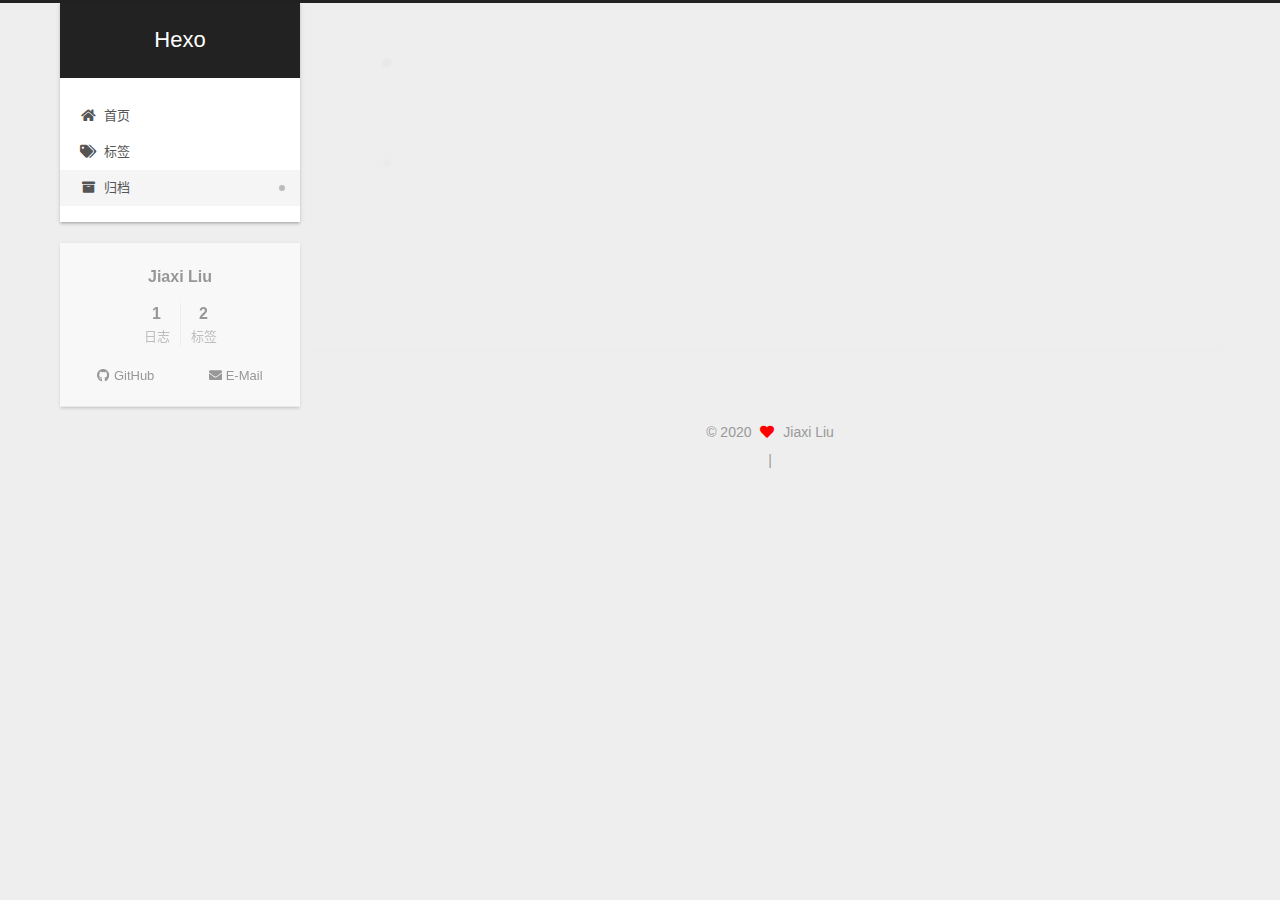
==== archives/index.html @ ceabe703 "Site updated: 2020-11-21 00:38:23" ====
<!DOCTYPE html>
<html lang="zh-CN">
<head>
  <meta charset="UTF-8">
<meta name="viewport" content="width=device-width, initial-scale=1, maximum-scale=2">
<meta name="theme-color" content="#222">
<meta name="generator" content="Hexo 5.2.0">
  <link rel="apple-touch-icon" sizes="180x180" href="/images/apple-touch-icon-next.png">
  <link rel="icon" type="image/png" sizes="32x32" href="/images/favicon-32x32-next.png">
  <link rel="icon" type="image/png" sizes="16x16" href="/images/favicon-16x16-next.png">
  <link rel="mask-icon" href="/images/logo.svg" color="#222">

<link rel="stylesheet" href="/css/main.css">


<link rel="stylesheet" href="/lib/font-awesome/css/all.min.css">

<script id="hexo-configurations">
    var NexT = window.NexT || {};
    var CONFIG = {"hostname":"example.com","root":"/","scheme":"Gemini","version":"7.8.0","exturl":false,"sidebar":{"position":"left","display":"post","padding":18,"offset":12,"onmobile":false},"copycode":{"enable":false,"show_result":false,"style":null},"back2top":{"enable":true,"sidebar":false,"scrollpercent":true},"bookmark":{"enable":false,"color":"#222","save":"auto"},"fancybox":false,"mediumzoom":false,"lazyload":false,"pangu":false,"comments":{"style":"tabs","active":null,"storage":true,"lazyload":false,"nav":null},"algolia":{"hits":{"per_page":10},"labels":{"input_placeholder":"Search for Posts","hits_empty":"We didn't find any results for the search: ${query}","hits_stats":"${hits} results found in ${time} ms"}},"localsearch":{"enable":false,"trigger":"auto","top_n_per_article":1,"unescape":false,"preload":false},"motion":{"enable":true,"async":false,"transition":{"post_block":"fadeIn","post_header":"slideDownIn","post_body":"slideDownIn","coll_header":"slideLeftIn","sidebar":"slideUpIn"}}};
  </script>

  <meta property="og:type" content="website">
<meta property="og:title" content="Hexo">
<meta property="og:url" content="http://example.com/archives/index.html">
<meta property="og:site_name" content="Hexo">
<meta property="og:locale" content="zh_CN">
<meta property="article:author" content="Jiaxi Liu">
<meta name="twitter:card" content="summary">

<link rel="canonical" href="http://example.com/archives/">


<script id="page-configurations">
  // https://hexo.io/docs/variables.html
  CONFIG.page = {
    sidebar: "",
    isHome : false,
    isPost : false,
    lang   : 'zh-CN'
  };
</script>

  <title>归档 | Hexo</title>
  






  <noscript>
  <style>
  .use-motion .brand,
  .use-motion .menu-item,
  .sidebar-inner,
  .use-motion .post-block,
  .use-motion .pagination,
  .use-motion .comments,
  .use-motion .post-header,
  .use-motion .post-body,
  .use-motion .collection-header { opacity: initial; }

  .use-motion .site-title,
  .use-motion .site-subtitle {
    opacity: initial;
    top: initial;
  }

  .use-motion .logo-line-before i { left: initial; }
  .use-motion .logo-line-after i { right: initial; }
  </style>
</noscript>

</head>

<body itemscope itemtype="http://schema.org/WebPage">
  <div class="container use-motion">
    <div class="headband"></div>

    <header class="header" itemscope itemtype="http://schema.org/WPHeader">
      <div class="header-inner"><div class="site-brand-container">
  <div class="site-nav-toggle">
    <div class="toggle" aria-label="切换导航栏">
      <span class="toggle-line toggle-line-first"></span>
      <span class="toggle-line toggle-line-middle"></span>
      <span class="toggle-line toggle-line-last"></span>
    </div>
  </div>

  <div class="site-meta">

    <a href="/" class="brand" rel="start">
      <span class="logo-line-before"><i></i></span>
      <h1 class="site-title">Hexo</h1>
      <span class="logo-line-after"><i></i></span>
    </a>
  </div>

  <div class="site-nav-right">
    <div class="toggle popup-trigger">
    </div>
  </div>
</div>




<nav class="site-nav">
  <ul id="menu" class="main-menu menu">
        <li class="menu-item menu-item-home">

    <a href="/" rel="section"><i class="fa fa-home fa-fw"></i>首页</a>

  </li>
        <li class="menu-item menu-item-tags">

    <a href="/tags/" rel="section"><i class="fa fa-tags fa-fw"></i>标签</a>

  </li>
        <li class="menu-item menu-item-archives">

    <a href="/archives/" rel="section"><i class="fa fa-archive fa-fw"></i>归档</a>

  </li>
  </ul>
</nav>




</div>
    </header>

    
  <div class="back-to-top">
    <i class="fa fa-arrow-up"></i>
    <span>0%</span>
  </div>


    <main class="main">
      <div class="main-inner">
        <div class="content-wrap">
          

          <div class="content archive">
            

  
  
  
  <div class="post-block">
    <div class="posts-collapse">
      <div class="collection-title">
        <span class="collection-header">嗯..! 目前共计 1 篇日志。 继续努力。</span>
      </div>

      
    <div class="collection-year">
      <span class="collection-header">2020</span>
    </div>

  <article itemscope itemtype="http://schema.org/Article">
    <header class="post-header">

      <div class="post-meta">
        <time itemprop="dateCreated"
              datetime="2020-11-20T18:41:19+08:00"
              content="2020-11-20">
          11-20
        </time>
      </div>

      <div class="post-title">
          <a class="post-title-link" href="/2020/11/20/valgrind/" itemprop="url">
            <span itemprop="name">Valgrind</span>
          </a>
      </div>

    </header>
  </article>


    </div>
  </div>
  
  
  

  



          </div>
          

<script>
  window.addEventListener('tabs:register', () => {
    let { activeClass } = CONFIG.comments;
    if (CONFIG.comments.storage) {
      activeClass = localStorage.getItem('comments_active') || activeClass;
    }
    if (activeClass) {
      let activeTab = document.querySelector(`a[href="#comment-${activeClass}"]`);
      if (activeTab) {
        activeTab.click();
      }
    }
  });
  if (CONFIG.comments.storage) {
    window.addEventListener('tabs:click', event => {
      if (!event.target.matches('.tabs-comment .tab-content .tab-pane')) return;
      let commentClass = event.target.classList[1];
      localStorage.setItem('comments_active', commentClass);
    });
  }
</script>

        </div>
          
  
  <div class="toggle sidebar-toggle">
    <span class="toggle-line toggle-line-first"></span>
    <span class="toggle-line toggle-line-middle"></span>
    <span class="toggle-line toggle-line-last"></span>
  </div>

  <aside class="sidebar">
    <div class="sidebar-inner">

      <ul class="sidebar-nav motion-element">
        <li class="sidebar-nav-toc">
          文章目录
        </li>
        <li class="sidebar-nav-overview">
          站点概览
        </li>
      </ul>

      <!--noindex-->
      <div class="post-toc-wrap sidebar-panel">
      </div>
      <!--/noindex-->

      <div class="site-overview-wrap sidebar-panel">
        <div class="site-author motion-element" itemprop="author" itemscope itemtype="http://schema.org/Person">
  <p class="site-author-name" itemprop="name">Jiaxi Liu</p>
  <div class="site-description" itemprop="description"></div>
</div>
<div class="site-state-wrap motion-element">
  <nav class="site-state">
      <div class="site-state-item site-state-posts">
          <a href="/archives/">
        
          <span class="site-state-item-count">1</span>
          <span class="site-state-item-name">日志</span>
        </a>
      </div>
      <div class="site-state-item site-state-tags">
            <a href="/tags/">
          
        <span class="site-state-item-count">2</span>
        <span class="site-state-item-name">标签</span></a>
      </div>
  </nav>
</div>
  <div class="links-of-author motion-element">
      <span class="links-of-author-item">
        <a href="https://github.com/liujiaxi984" title="GitHub → https:&#x2F;&#x2F;github.com&#x2F;liujiaxi984" rel="noopener" target="_blank"><i class="fab fa-github fa-fw"></i>GitHub</a>
      </span>
      <span class="links-of-author-item">
        <a href="mailto:liujiaxi984@gmail.com" title="E-Mail → mailto:liujiaxi984@gmail.com" rel="noopener" target="_blank"><i class="fa fa-envelope fa-fw"></i>E-Mail</a>
      </span>
  </div>



      </div>

    </div>
  </aside>
  <div id="sidebar-dimmer"></div>


      </div>
    </main>

    <footer class="footer">
      <div class="footer-inner">
        

        

<div class="copyright">
  
  &copy; 
  <span itemprop="copyrightYear">2020</span>
  <span class="with-love">
    <i class="fa fa-heart"></i>
  </span>
  <span class="author" itemprop="copyrightHolder">Jiaxi Liu</span>
</div>
        
<div class="busuanzi-count">
  <script async src="https://busuanzi.ibruce.info/busuanzi/2.3/busuanzi.pure.mini.js"></script>
    <span class="post-meta-item" id="busuanzi_container_site_uv" style="display: none;">
      <span class="post-meta-item-icon">
        <i class="fa fa-user"></i>
      </span>
      <span class="site-uv" title="总访客量">
        <span id="busuanzi_value_site_uv"></span>
      </span>
    </span>
    <span class="post-meta-divider">|</span>
    <span class="post-meta-item" id="busuanzi_container_site_pv" style="display: none;">
      <span class="post-meta-item-icon">
        <i class="fa fa-eye"></i>
      </span>
      <span class="site-pv" title="总访问量">
        <span id="busuanzi_value_site_pv"></span>
      </span>
    </span>
</div>








      </div>
    </footer>
  </div>

  
  <script src="/lib/anime.min.js"></script>
  <script src="/lib/velocity/velocity.min.js"></script>
  <script src="/lib/velocity/velocity.ui.min.js"></script>

<script src="/js/utils.js"></script>

<script src="/js/motion.js"></script>


<script src="/js/schemes/pisces.js"></script>


<script src="/js/next-boot.js"></script>




  















  

  

</body>
</html>
---- css/main.css ----
:root {
  --body-bg-color: #eee;
  --content-bg-color: #fff;
  --card-bg-color: #f5f5f5;
  --text-color: #555;
  --blockquote-color: #666;
  --link-color: #555;
  --link-hover-color: #222;
  --brand-color: #fff;
  --brand-hover-color: #fff;
  --table-row-odd-bg-color: #f9f9f9;
  --table-row-hover-bg-color: #f5f5f5;
  --menu-item-bg-color: #f5f5f5;
  --btn-default-bg: #fff;
  --btn-default-color: #555;
  --btn-default-border-color: #555;
  --btn-default-hover-bg: #222;
  --btn-default-hover-color: #fff;
  --btn-default-hover-border-color: #222;
}
@media (prefers-color-scheme: dark) {
  :root {
    --body-bg-color: #282828;
    --content-bg-color: #333;
    --card-bg-color: #555;
    --text-color: #ccc;
    --blockquote-color: #bbb;
    --link-color: #ccc;
    --link-hover-color: #eee;
    --brand-color: #ddd;
    --brand-hover-color: #ddd;
    --table-row-odd-bg-color: #282828;
    --table-row-hover-bg-color: #363636;
    --menu-item-bg-color: #555;
    --btn-default-bg: #222;
    --btn-default-color: #ccc;
    --btn-default-border-color: #555;
    --btn-default-hover-bg: #666;
    --btn-default-hover-color: #ccc;
    --btn-default-hover-border-color: #666;
  }
  img {
    opacity: 0.75;
  }
  img:hover {
    opacity: 0.9;
  }
}
html {
  line-height: 1.15; /* 1 */
  -webkit-text-size-adjust: 100%; /* 2 */
}
body {
  margin: 0;
}
main {
  display: block;
}
h1 {
  font-size: 2em;
  margin: 0.67em 0;
}
hr {
  box-sizing: content-box; /* 1 */
  height: 0; /* 1 */
  overflow: visible; /* 2 */
}
pre {
  font-family: monospace, monospace; /* 1 */
  font-size: 1em; /* 2 */
}
a {
  background: transparent;
}
abbr[title] {
  border-bottom: none; /* 1 */
  text-decoration: underline; /* 2 */
  text-decoration: underline dotted; /* 2 */
}
b,
strong {
  font-weight: bolder;
}
code,
kbd,
samp {
  font-family: monospace, monospace; /* 1 */
  font-size: 1em; /* 2 */
}
small {
  font-size: 80%;
}
sub,
sup {
  font-size: 75%;
  line-height: 0;
  position: relative;
  vertical-align: baseline;
}
sub {
  bottom: -0.25em;
}
sup {
  top: -0.5em;
}
img {
  border-style: none;
}
button,
input,
optgroup,
select,
textarea {
  font-family: inherit; /* 1 */
  font-size: 100%; /* 1 */
  line-height: 1.15; /* 1 */
  margin: 0; /* 2 */
}
button,
input {
/* 1 */
  overflow: visible;
}
button,
select {
/* 1 */
  text-transform: none;
}
button,
[type='button'],
[type='reset'],
[type='submit'] {
  -webkit-appearance: button;
}
button::-moz-focus-inner,
[type='button']::-moz-focus-inner,
[type='reset']::-moz-focus-inner,
[type='submit']::-moz-focus-inner {
  border-style: none;
  padding: 0;
}
button:-moz-focusring,
[type='button']:-moz-focusring,
[type='reset']:-moz-focusring,
[type='submit']:-moz-focusring {
  outline: 1px dotted ButtonText;
}
fieldset {
  padding: 0.35em 0.75em 0.625em;
}
legend {
  box-sizing: border-box; /* 1 */
  color: inherit; /* 2 */
  display: table; /* 1 */
  max-width: 100%; /* 1 */
  padding: 0; /* 3 */
  white-space: normal; /* 1 */
}
progress {
  vertical-align: baseline;
}
textarea {
  overflow: auto;
}
[type='checkbox'],
[type='radio'] {
  box-sizing: border-box; /* 1 */
  padding: 0; /* 2 */
}
[type='number']::-webkit-inner-spin-button,
[type='number']::-webkit-outer-spin-button {
  height: auto;
}
[type='search'] {
  outline-offset: -2px; /* 2 */
  -webkit-appearance: textfield; /* 1 */
}
[type='search']::-webkit-search-decoration {
  -webkit-appearance: none;
}
::-webkit-file-upload-button {
  font: inherit; /* 2 */
  -webkit-appearance: button; /* 1 */
}
details {
  display: block;
}
summary {
  display: list-item;
}
template {
  display: none;
}
[hidden] {
  display: none;
}
::selection {
  background: #262a30;
  color: #eee;
}
html,
body {
  height: 100%;
}
body {
  background: var(--body-bg-color);
  color: var(--text-color);
  font-family: 'Lato', "PingFang SC", "Microsoft YaHei", sans-serif;
  font-size: 1em;
  line-height: 2;
}
@media (max-width: 991px) {
  body {
    padding-left: 0 !important;
    padding-right: 0 !important;
  }
}
h1,
h2,
h3,
h4,
h5,
h6 {
  font-family: 'Lato', "PingFang SC", "Microsoft YaHei", sans-serif;
  font-weight: bold;
  line-height: 1.5;
  margin: 20px 0 15px;
}
h1 {
  font-size: 1.5em;
}
h2 {
  font-size: 1.375em;
}
h3 {
  font-size: 1.25em;
}
h4 {
  font-size: 1.125em;
}
h5 {
  font-size: 1em;
}
h6 {
  font-size: 0.875em;
}
p {
  margin: 0 0 20px 0;
}
a,
span.exturl {
  border-bottom: 1px solid #999;
  color: var(--link-color);
  outline: 0;
  text-decoration: none;
  overflow-wrap: break-word;
  word-wrap: break-word;
  cursor: pointer;
}
a:hover,
span.exturl:hover {
  border-bottom-color: var(--link-hover-color);
  color: var(--link-hover-color);
}
iframe,
img,
video {
  display: block;
  margin-left: auto;
  margin-right: auto;
  max-width: 100%;
}
hr {
  background-image: repeating-linear-gradient(-45deg, #ddd, #ddd 4px, transparent 4px, transparent 8px);
  border: 0;
  height: 3px;
  margin: 40px 0;
}
blockquote {
  border-left: 4px solid #ddd;
  color: var(--blockquote-color);
  margin: 0;
  padding: 0 15px;
}
blockquote cite::before {
  content: '-';
  padding: 0 5px;
}
dt {
  font-weight: bold;
}
dd {
  margin: 0;
  padding: 0;
}
kbd {
  background-color: #f5f5f5;
  background-image: linear-gradient(#eee, #fff, #eee);
  border: 1px solid #ccc;
  border-radius: 0.2em;
  box-shadow: 0.1em 0.1em 0.2em rgba(0,0,0,0.1);
  color: #555;
  font-family: inherit;
  padding: 0.1em 0.3em;
  white-space: nowrap;
}
.table-container {
  overflow: auto;
}
table {
  border-collapse: collapse;
  border-spacing: 0;
  font-size: 0.875em;
  margin: 0 0 20px 0;
  width: 100%;
}
tbody tr:nth-of-type(odd) {
  background: var(--table-row-odd-bg-color);
}
tbody tr:hover {
  background: var(--table-row-hover-bg-color);
}
caption,
th,
td {
  font-weight: normal;
  padding: 8px;
  vertical-align: middle;
}
th,
td {
  border: 1px solid #ddd;
  border-bottom: 3px solid #ddd;
}
th {
  font-weight: 700;
  padding-bottom: 10px;
}
td {
  border-bottom-width: 1px;
}
.btn {
  background: var(--btn-default-bg);
  border: 2px solid var(--btn-default-border-color);
  border-radius: 2px;
  color: var(--btn-default-color);
  display: inline-block;
  font-size: 0.875em;
  line-height: 2;
  padding: 0 20px;
  text-decoration: none;
  transition-property: background-color;
  transition-delay: 0s;
  transition-duration: 0.2s;
  transition-timing-function: ease-in-out;
}
.btn:hover {
  background: var(--btn-default-hover-bg);
  border-color: var(--btn-default-hover-border-color);
  color: var(--btn-default-hover-color);
}
.btn + .btn {
  margin: 0 0 8px 8px;
}
.btn .fa-fw {
  text-align: left;
  width: 1.285714285714286em;
}
.toggle {
  line-height: 0;
}
.toggle .toggle-line {
  background: #fff;
  display: inline-block;
  height: 2px;
  left: 0;
  position: relative;
  top: 0;
  transition: all 0.4s;
  vertical-align: top;
  width: 100%;
}
.toggle .toggle-line:not(:first-child) {
  margin-top: 3px;
}
.toggle.toggle-arrow .toggle-line-first {
  left: 50%;
  top: 2px;
  transform: rotate(45deg);
  width: 50%;
}
.toggle.toggle-arrow .toggle-line-middle {
  left: 2px;
  width: 90%;
}
.toggle.toggle-arrow .toggle-line-last {
  left: 50%;
  top: -2px;
  transform: rotate(-45deg);
  width: 50%;
}
.toggle.toggle-close .toggle-line-first {
  transform: rotate(-45deg);
  top: 5px;
}
.toggle.toggle-close .toggle-line-middle {
  opacity: 0;
}
.toggle.toggle-close .toggle-line-last {
  transform: rotate(45deg);
  top: -5px;
}
.highlight,
pre {
  background: #f7f7f7;
  color: #4d4d4c;
  line-height: 1.6;
  margin: 0 auto 20px;
}
pre,
code {
  font-family: consolas, Menlo, monospace, "PingFang SC", "Microsoft YaHei";
}
code {
  background: #eee;
  border-radius: 3px;
  color: #555;
  padding: 2px 4px;
  overflow-wrap: break-word;
  word-wrap: break-word;
}
.highlight *::selection {
  background: #d6d6d6;
}
.highlight pre {
  border: 0;
  margin: 0;
  padding: 10px 0;
}
.highlight table {
  border: 0;
  margin: 0;
  width: auto;
}
.highlight td {
  border: 0;
  padding: 0;
}
.highlight figcaption {
  background: #eff2f3;
  color: #4d4d4c;
  display: flex;
  font-size: 0.875em;
  justify-content: space-between;
  line-height: 1.2;
  padding: 0.5em;
}
.highlight figcaption a {
  color: #4d4d4c;
}
.highlight figcaption a:hover {
  border-bottom-color: #4d4d4c;
}
.highlight .gutter {
  -moz-user-select: none;
  -ms-user-select: none;
  -webkit-user-select: none;
  user-select: none;
}
.highlight .gutter pre {
  background: #eff2f3;
  color: #869194;
  padding-left: 10px;
  padding-right: 10px;
  text-align: right;
}
.highlight .code pre {
  background: #f7f7f7;
  padding-left: 10px;
  width: 100%;
}
.gist table {
  width: auto;
}
.gist table td {
  border: 0;
}
pre {
  overflow: auto;
  padding: 10px;
}
pre code {
  background: none;
  color: #4d4d4c;
  font-size: 0.875em;
  padding: 0;
  text-shadow: none;
}
pre .deletion {
  background: #fdd;
}
pre .addition {
  background: #dfd;
}
pre .meta {
  color: #eab700;
  -moz-user-select: none;
  -ms-user-select: none;
  -webkit-user-select: none;
  user-select: none;
}
pre .comment {
  color: #8e908c;
}
pre .variable,
pre .attribute,
pre .tag,
pre .name,
pre .regexp,
pre .ruby .constant,
pre .xml .tag .title,
pre .xml .pi,
pre .xml .doctype,
pre .html .doctype,
pre .css .id,
pre .css .class,
pre .css .pseudo {
  color: #c82829;
}
pre .number,
pre .preprocessor,
pre .built_in,
pre .builtin-name,
pre .literal,
pre .params,
pre .constant,
pre .command {
  color: #f5871f;
}
pre .ruby .class .title,
pre .css .rules .attribute,
pre .string,
pre .symbol,
pre .value,
pre .inheritance,
pre .header,
pre .ruby .symbol,
pre .xml .cdata,
pre .special,
pre .formula {
  color: #718c00;
}
pre .title,
pre .css .hexcolor {
  color: #3e999f;
}
pre .function,
pre .python .decorator,
pre .python .title,
pre .ruby .function .title,
pre .ruby .title .keyword,
pre .perl .sub,
pre .javascript .title,
pre .coffeescript .title {
  color: #4271ae;
}
pre .keyword,
pre .javascript .function {
  color: #8959a8;
}
.blockquote-center {
  border-left: none;
  margin: 40px 0;
  padding: 0;
  position: relative;
  text-align: center;
}
.blockquote-center .fa {
  display: block;
  opacity: 0.6;
  position: absolute;
  width: 100%;
}
.blockquote-center .fa-quote-left {
  border-top: 1px solid #ccc;
  text-align: left;
  top: -20px;
}
.blockquote-center .fa-quote-right {
  border-bottom: 1px solid #ccc;
  text-align: right;
  bottom: -20px;
}
.blockquote-center p,
.blockquote-center div {
  text-align: center;
}
.post-body .group-picture img {
  margin: 0 auto;
  padding: 0 3px;
}
.group-picture-row {
  margin-bottom: 6px;
  overflow: hidden;
}
.group-picture-column {
  float: left;
  margin-bottom: 10px;
}
.post-body .label {
  color: #555;
  display: inline;
  padding: 0 2px;
}
.post-body .label.default {
  background: #f0f0f0;
}
.post-body .label.primary {
  background: #efe6f7;
}
.post-body .label.info {
  background: #e5f2f8;
}
.post-body .label.success {
  background: #e7f4e9;
}
.post-body .label.warning {
  background: #fcf6e1;
}
.post-body .label.danger {
  background: #fae8eb;
}
.post-body .tabs {
  margin-bottom: 20px;
}
.post-body .tabs,
.tabs-comment {
  display: block;
  padding-top: 10px;
  position: relative;
}
.post-body .tabs ul.nav-tabs,
.tabs-comment ul.nav-tabs {
  display: flex;
  flex-wrap: wrap;
  margin: 0;
  margin-bottom: -1px;
  padding: 0;
}
@media (max-width: 413px) {
  .post-body .tabs ul.nav-tabs,
  .tabs-comment ul.nav-tabs {
    display: block;
    margin-bottom: 5px;
  }
}
.post-body .tabs ul.nav-tabs li.tab,
.tabs-comment ul.nav-tabs li.tab {
  border-bottom: 1px solid #ddd;
  border-left: 1px solid transparent;
  border-right: 1px solid transparent;
  border-top: 3px solid transparent;
  flex-grow: 1;
  list-style-type: none;
  border-radius: 0 0 0 0;
}
@media (max-width: 413px) {
  .post-body .tabs ul.nav-tabs li.tab,
  .tabs-comment ul.nav-tabs li.tab {
    border-bottom: 1px solid transparent;
    border-left: 3px solid transparent;
    border-right: 1px solid transparent;
    border-top: 1px solid transparent;
  }
}
@media (max-width: 413px) {
  .post-body .tabs ul.nav-tabs li.tab,
  .tabs-comment ul.nav-tabs li.tab {
    border-radius: 0;
  }
}
.post-body .tabs ul.nav-tabs li.tab a,
.tabs-comment ul.nav-tabs li.tab a {
  border-bottom: initial;
  display: block;
  line-height: 1.8;
  outline: 0;
  padding: 0.25em 0.75em;
  text-align: center;
  transition-delay: 0s;
  transition-duration: 0.2s;
  transition-timing-function: ease-out;
}
.post-body .tabs ul.nav-tabs li.tab a i,
.tabs-comment ul.nav-tabs li.tab a i {
  width: 1.285714285714286em;
}
.post-body .tabs ul.nav-tabs li.tab.active,
.tabs-comment ul.nav-tabs li.tab.active {
  border-bottom: 1px solid transparent;
  border-left: 1px solid #ddd;
  border-right: 1px solid #ddd;
  border-top: 3px solid #fc6423;
}
@media (max-width: 413px) {
  .post-body .tabs ul.nav-tabs li.tab.active,
  .tabs-comment ul.nav-tabs li.tab.active {
    border-bottom: 1px solid #ddd;
    border-left: 3px solid #fc6423;
    border-right: 1px solid #ddd;
    border-top: 1px solid #ddd;
  }
}
.post-body .tabs ul.nav-tabs li.tab.active a,
.tabs-comment ul.nav-tabs li.tab.active a {
  color: var(--link-color);
  cursor: default;
}
.post-body .tabs .tab-content .tab-pane,
.tabs-comment .tab-content .tab-pane {
  border: 1px solid #ddd;
  border-top: 0;
  padding: 20px 20px 0 20px;
  border-radius: 0;
}
.post-body .tabs .tab-content .tab-pane:not(.active),
.tabs-comment .tab-content .tab-pane:not(.active) {
  display: none;
}
.post-body .tabs .tab-content .tab-pane.active,
.tabs-comment .tab-content .tab-pane.active {
  display: block;
}
.post-body .tabs .tab-content .tab-pane.active:nth-of-type(1),
.tabs-comment .tab-content .tab-pane.active:nth-of-type(1) {
  border-radius: 0 0 0 0;
}
@media (max-width: 413px) {
  .post-body .tabs .tab-content .tab-pane.active:nth-of-type(1),
  .tabs-comment .tab-content .tab-pane.active:nth-of-type(1) {
    border-radius: 0;
  }
}
.post-body .note {
  border-radius: 3px;
  margin-bottom: 20px;
  padding: 1em;
  position: relative;
  border: 1px solid #eee;
  border-left-width: 5px;
}
.post-body .note h2,
.post-body .note h3,
.post-body .note h4,
.post-body .note h5,
.post-body .note h6 {
  margin-top: 0;
  border-bottom: initial;
  margin-bottom: 0;
  padding-top: 0;
}
.post-body .note p:first-child,
.post-body .note ul:first-child,
.post-body .note ol:first-child,
.post-body .note table:first-child,
.post-body .note pre:first-child,
.post-body .note blockquote:first-child,
.post-body .note img:first-child {
  margin-top: 0;
}
.post-body .note p:last-child,
.post-body .note ul:last-child,
.post-body .note ol:last-child,
.post-body .note table:last-child,
.post-body .note pre:last-child,
.post-body .note blockquote:last-child,
.post-body .note img:last-child {
  margin-bottom: 0;
}
.post-body .note.default {
  border-left-color: #777;
}
.post-body .note.default h2,
.post-body .note.default h3,
.post-body .note.default h4,
.post-body .note.default h5,
.post-body .note.default h6 {
  color: #777;
}
.post-body .note.primary {
  border-left-color: #6f42c1;
}
.post-body .note.primary h2,
.post-body .note.primary h3,
.post-body .note.primary h4,
.post-body .note.primary h5,
.post-body .note.primary h6 {
  color: #6f42c1;
}
.post-body .note.info {
  border-left-color: #428bca;
}
.post-body .note.info h2,
.post-body .note.info h3,
.post-body .note.info h4,
.post-body .note.info h5,
.post-body .note.info h6 {
  color: #428bca;
}
.post-body .note.success {
  border-left-color: #5cb85c;
}
.post-body .note.success h2,
.post-body .note.success h3,
.post-body .note.success h4,
.post-body .note.success h5,
.post-body .note.success h6 {
  color: #5cb85c;
}
.post-body .note.warning {
  border-left-color: #f0ad4e;
}
.post-body .note.warning h2,
.post-body .note.warning h3,
.post-body .note.warning h4,
.post-body .note.warning h5,
.post-body .note.warning h6 {
  color: #f0ad4e;
}
.post-body .note.danger {
  border-left-color: #d9534f;
}
.post-body .note.danger h2,
.post-body .note.danger h3,
.post-body .note.danger h4,
.post-body .note.danger h5,
.post-body .note.danger h6 {
  color: #d9534f;
}
.pagination .prev,
.pagination .next,
.pagination .page-number,
.pagination .space {
  display: inline-block;
  margin: 0 10px;
  padding: 0 11px;
  position: relative;
  top: -1px;
}
@media (max-width: 767px) {
  .pagination .prev,
  .pagination .next,
  .pagination .page-number,
  .pagination .space {
    margin: 0 5px;
  }
}
.pagination {
  border-top: 1px solid #eee;
  margin: 120px 0 0;
  text-align: center;
}
.pagination .prev,
.pagination .next,
.pagination .page-number {
  border-bottom: 0;
  border-top: 1px solid #eee;
  transition-property: border-color;
  transition-delay: 0s;
  transition-duration: 0.2s;
  transition-timing-function: ease-in-out;
}
.pagination .prev:hover,
.pagination .next:hover,
.pagination .page-number:hover {
  border-top-color: #222;
}
.pagination .space {
  margin: 0;
  padding: 0;
}
.pagination .prev {
  margin-left: 0;
}
.pagination .next {
  margin-right: 0;
}
.pagination .page-number.current {
  background: #ccc;
  border-top-color: #ccc;
  color: #fff;
}
@media (max-width: 767px) {
  .pagination {
    border-top: none;
  }
  .pagination .prev,
  .pagination .next,
  .pagination .page-number {
    border-bottom: 1px solid #eee;
    border-top: 0;
    margin-bottom: 10px;
    padding: 0 10px;
  }
  .pagination .prev:hover,
  .pagination .next:hover,
  .pagination .page-number:hover {
    border-bottom-color: #222;
  }
}
.comments {
  margin-top: 60px;
  overflow: hidden;
}
.comment-button-group {
  display: flex;
  flex-wrap: wrap-reverse;
  justify-content: center;
  margin: 1em 0;
}
.comment-button-group .comment-button {
  margin: 0.1em 0.2em;
}
.comment-button-group .comment-button.active {
  background: var(--btn-default-hover-bg);
  border-color: var(--btn-default-hover-border-color);
  color: var(--btn-default-hover-color);
}
.comment-position {
  display: none;
}
.comment-position.active {
  display: block;
}
.tabs-comment {
  background: var(--content-bg-color);
  margin-top: 4em;
  padding-top: 0;
}
.tabs-comment .comments {
  border: 0;
  box-shadow: none;
  margin-top: 0;
  padding-top: 0;
}
.container {
  min-height: 100%;
  position: relative;
}
.main-inner {
  margin: 0 auto;
  width: calc(100% - 20px);
}
@media (min-width: 1200px) {
  .main-inner {
    width: 1160px;
  }
}
@media (min-width: 1600px) {
  .main-inner {
    width: 73%;
  }
}
@media (max-width: 767px) {
  .content-wrap {
    padding: 0 20px;
  }
}
.header {
  background: transparent;
}
.header-inner {
  margin: 0 auto;
  width: calc(100% - 20px);
}
@media (min-width: 1200px) {
  .header-inner {
    width: 1160px;
  }
}
@media (min-width: 1600px) {
  .header-inner {
    width: 73%;
  }
}
.site-brand-container {
  display: flex;
  flex-shrink: 0;
  padding: 0 10px;
}
.headband {
  background: #222;
  height: 3px;
}
.site-meta {
  flex-grow: 1;
  text-align: center;
}
@media (max-width: 767px) {
  .site-meta {
    text-align: center;
  }
}
.brand {
  border-bottom: none;
  color: var(--brand-color);
  display: inline-block;
  line-height: 1.375em;
  padding: 0 40px;
  position: relative;
}
.brand:hover {
  color: var(--brand-hover-color);
}
.site-title {
  font-family: 'Lato', "PingFang SC", "Microsoft YaHei", sans-serif;
  font-size: 1.375em;
  font-weight: normal;
  margin: 0;
}
.site-subtitle {
  color: #ddd;
  font-size: 0.8125em;
  margin: 10px 0;
}
.use-motion .brand {
  opacity: 0;
}
.use-motion .site-title,
.use-motion .site-subtitle,
.use-motion .custom-logo-image {
  opacity: 0;
  position: relative;
  top: -10px;
}
.site-nav-toggle,
.site-nav-right {
  display: none;
}
@media (max-width: 767px) {
  .site-nav-toggle,
  .site-nav-right {
    display: flex;
    flex-direction: column;
    justify-content: center;
  }
}
.site-nav-toggle .toggle,
.site-nav-right .toggle {
  color: var(--text-color);
  padding: 10px;
  width: 22px;
}
.site-nav-toggle .toggle .toggle-line,
.site-nav-right .toggle .toggle-line {
  background: var(--text-color);
  border-radius: 1px;
}
.site-nav {
  display: block;
}
@media (max-width: 767px) {
  .site-nav {
    clear: both;
    display: none;
  }
}
.site-nav.site-nav-on {
  display: block;
}
.menu {
  margin-top: 20px;
  padding-left: 0;
  text-align: center;
}
.menu-item {
  display: inline-block;
  list-style: none;
  margin: 0 10px;
}
@media (max-width: 767px) {
  .menu-item {
    display: block;
    margin-top: 10px;
  }
  .menu-item.menu-item-search {
    display: none;
  }
}
.menu-item a,
.menu-item span.exturl {
  border-bottom: 0;
  display: block;
  font-size: 0.8125em;
  transition-property: border-color;
  transition-delay: 0s;
  transition-duration: 0.2s;
  transition-timing-function: ease-in-out;
}
@media (hover: none) {
  .menu-item a:hover,
  .menu-item span.exturl:hover {
    border-bottom-color: transparent !important;
  }
}
.menu-item .fa,
.menu-item .fab,
.menu-item .far,
.menu-item .fas {
  margin-right: 8px;
}
.menu-item .badge {
  display: inline-block;
  font-weight: bold;
  line-height: 1;
  margin-left: 0.35em;
  margin-top: 0.35em;
  text-align: center;
  white-space: nowrap;
}
@media (max-width: 767px) {
  .menu-item .badge {
    float: right;
    margin-left: 0;
  }
}
.menu-item-active a,
.menu .menu-item a:hover,
.menu .menu-item span.exturl:hover {
  background: var(--menu-item-bg-color);
}
.use-motion .menu-item {
  opacity: 0;
}
.sidebar {
  background: #222;
  bottom: 0;
  box-shadow: inset 0 2px 6px #000;
  position: fixed;
  top: 0;
}
@media (max-width: 991px) {
  .sidebar {
    display: none;
  }
}
.sidebar-inner {
  color: #999;
  padding: 18px 10px;
  text-align: center;
}
.cc-license {
  margin-top: 10px;
  text-align: center;
}
.cc-license .cc-opacity {
  border-bottom: none;
  opacity: 0.7;
}
.cc-license .cc-opacity:hover {
  opacity: 0.9;
}
.cc-license img {
  display: inline-block;
}
.site-author-image {
  border: 1px solid #eee;
  display: block;
  margin: 0 auto;
  max-width: 120px;
  padding: 2px;
}
.site-author-name {
  color: var(--text-color);
  font-weight: 600;
  margin: 0;
  text-align: center;
}
.site-description {
  color: #999;
  font-size: 0.8125em;
  margin-top: 0;
  text-align: center;
}
.links-of-author {
  margin-top: 15px;
}
.links-of-author a,
.links-of-author span.exturl {
  border-bottom-color: #555;
  display: inline-block;
  font-size: 0.8125em;
  margin-bottom: 10px;
  margin-right: 10px;
  vertical-align: middle;
}
.links-of-author a::before,
.links-of-author span.exturl::before {
  background: #47f1da;
  border-radius: 50%;
  content: ' ';
  display: inline-block;
  height: 4px;
  margin-right: 3px;
  vertical-align: middle;
  width: 4px;
}
.sidebar-button {
  margin-top: 15px;
}
.sidebar-button a {
  border: 1px solid #fc6423;
  border-radius: 4px;
  color: #fc6423;
  display: inline-block;
  padding: 0 15px;
}
.sidebar-button a .fa,
.sidebar-button a .fab,
.sidebar-button a .far,
.sidebar-button a .fas {
  margin-right: 5px;
}
.sidebar-button a:hover {
  background: #fc6423;
  border: 1px solid #fc6423;
  color: #fff;
}
.sidebar-button a:hover .fa,
.sidebar-button a:hover .fab,
.sidebar-button a:hover .far,
.sidebar-button a:hover .fas {
  color: #fff;
}
.links-of-blogroll {
  font-size: 0.8125em;
  margin-top: 10px;
}
.links-of-blogroll-title {
  font-size: 0.875em;
  font-weight: 600;
  margin-top: 0;
}
.links-of-blogroll-list {
  list-style: none;
  margin: 0;
  padding: 0;
}
#sidebar-dimmer {
  display: none;
}
@media (max-width: 767px) {
  #sidebar-dimmer {
    background: #000;
    display: block;
    height: 100%;
    left: 100%;
    opacity: 0;
    position: fixed;
    top: 0;
    width: 100%;
    z-index: 1100;
  }
  .sidebar-active + #sidebar-dimmer {
    opacity: 0.7;
    transform: translateX(-100%);
    transition: opacity 0.5s;
  }
}
.sidebar-nav {
  margin: 0;
  padding-bottom: 20px;
  padding-left: 0;
}
.sidebar-nav li {
  border-bottom: 1px solid transparent;
  color: var(--text-color);
  cursor: pointer;
  display: inline-block;
  font-size: 0.875em;
}
.sidebar-nav li.sidebar-nav-overview {
  margin-left: 10px;
}
.sidebar-nav li:hover {
  color: #fc6423;
}
.sidebar-nav .sidebar-nav-active {
  border-bottom-color: #fc6423;
  color: #fc6423;
}
.sidebar-nav .sidebar-nav-active:hover {
  color: #fc6423;
}
.sidebar-panel {
  display: none;
  overflow-x: hidden;
  overflow-y: auto;
}
.sidebar-panel-active {
  display: block;
}
.sidebar-toggle {
  background: #222;
  bottom: 45px;
  cursor: pointer;
  height: 14px;
  left: 30px;
  padding: 5px;
  position: fixed;
  width: 14px;
  z-index: 1300;
}
@media (max-width: 991px) {
  .sidebar-toggle {
    left: 20px;
    opacity: 0.8;
    display: none;
  }
}
.sidebar-toggle:hover .toggle-line {
  background: #fc6423;
}
.post-toc {
  font-size: 0.875em;
}
.post-toc ol {
  list-style: none;
  margin: 0;
  padding: 0 2px 5px 10px;
  text-align: left;
}
.post-toc ol > ol {
  padding-left: 0;
}
.post-toc ol a {
  transition-property: all;
  transition-delay: 0s;
  transition-duration: 0.2s;
  transition-timing-function: ease-in-out;
}
.post-toc .nav-item {
  line-height: 1.8;
  overflow: hidden;
  text-overflow: ellipsis;
  white-space: nowrap;
}
.post-toc .nav .nav-child {
  display: none;
}
.post-toc .nav .active > .nav-child {
  display: block;
}
.post-toc .nav .active-current > .nav-child {
  display: block;
}
.post-toc .nav .active-current > .nav-child > .nav-item {
  display: block;
}
.post-toc .nav .active > a {
  border-bottom-color: #fc6423;
  color: #fc6423;
}
.post-toc .nav .active-current > a {
  color: #fc6423;
}
.post-toc .nav .active-current > a:hover {
  color: #fc6423;
}
.site-state {
  display: flex;
  justify-content: center;
  line-height: 1.4;
  margin-top: 10px;
  overflow: hidden;
  text-align: center;
  white-space: nowrap;
}
.site-state-item {
  padding: 0 15px;
}
.site-state-item:not(:first-child) {
  border-left: 1px solid #eee;
}
.site-state-item a {
  border-bottom: none;
}
.site-state-item-count {
  display: block;
  font-size: 1em;
  font-weight: 600;
  text-align: center;
}
.site-state-item-name {
  color: #999;
  font-size: 0.8125em;
}
.footer {
  color: #999;
  font-size: 0.875em;
  padding: 20px 0;
}
.footer.footer-fixed {
  bottom: 0;
  left: 0;
  position: absolute;
  right: 0;
}
.footer-inner {
  box-sizing: border-box;
  margin: 0 auto;
  text-align: center;
  width: calc(100% - 20px);
}
@media (min-width: 1200px) {
  .footer-inner {
    width: 1160px;
  }
}
@media (min-width: 1600px) {
  .footer-inner {
    width: 73%;
  }
}
.languages {
  display: inline-block;
  font-size: 1.125em;
  position: relative;
}
.languages .lang-select-label span {
  margin: 0 0.5em;
}
.languages .lang-select {
  height: 100%;
  left: 0;
  opacity: 0;
  position: absolute;
  top: 0;
  width: 100%;
}
.with-love {
  color: #ff0000;
  display: inline-block;
  margin: 0 5px;
}
.powered-by,
.theme-info {
  display: inline-block;
}
@-moz-keyframes iconAnimate {
  0%, 100% {
    transform: scale(1);
  }
  10%, 30% {
    transform: scale(0.9);
  }
  20%, 40%, 60%, 80% {
    transform: scale(1.1);
  }
  50%, 70% {
    transform: scale(1.1);
  }
}
@-webkit-keyframes iconAnimate {
  0%, 100% {
    transform: scale(1);
  }
  10%, 30% {
    transform: scale(0.9);
  }
  20%, 40%, 60%, 80% {
    transform: scale(1.1);
  }
  50%, 70% {
    transform: scale(1.1);
  }
}
@-o-keyframes iconAnimate {
  0%, 100% {
    transform: scale(1);
  }
  10%, 30% {
    transform: scale(0.9);
  }
  20%, 40%, 60%, 80% {
    transform: scale(1.1);
  }
  50%, 70% {
    transform: scale(1.1);
  }
}
@keyframes iconAnimate {
  0%, 100% {
    transform: scale(1);
  }
  10%, 30% {
    transform: scale(0.9);
  }
  20%, 40%, 60%, 80% {
    transform: scale(1.1);
  }
  50%, 70% {
    transform: scale(1.1);
  }
}
.back-to-top {
  font-size: 12px;
  text-align: center;
  transition-delay: 0s;
  transition-duration: 0.2s;
  transition-timing-function: ease-in-out;
}
.back-to-top {
  background: #222;
  bottom: -100px;
  box-sizing: border-box;
  color: #fff;
  cursor: pointer;
  left: 30px;
  opacity: 0.6;
  padding: 0 6px;
  position: fixed;
  transition-property: bottom;
  z-index: 1300;
  width: initial;
}
.back-to-top:hover {
  color: #fc6423;
}
.back-to-top.back-to-top-on {
  bottom: 30px;
}
@media (max-width: 991px) {
  .back-to-top {
    left: 20px;
    opacity: 0.8;
  }
}
.post-body {
  font-family: 'Lato', "PingFang SC", "Microsoft YaHei", sans-serif;
  overflow-wrap: break-word;
  word-wrap: break-word;
}
@media (min-width: 1200px) {
  .post-body {
    font-size: 1.125em;
  }
}
.post-body .exturl .fa {
  font-size: 0.875em;
  margin-left: 4px;
}
.post-body .image-caption,
.post-body .figure .caption {
  color: #999;
  font-size: 0.875em;
  font-weight: bold;
  line-height: 1;
  margin: -20px auto 15px;
  text-align: center;
}
.post-sticky-flag {
  display: inline-block;
  transform: rotate(30deg);
}
.post-button {
  margin-top: 40px;
  text-align: center;
}
.use-motion .post-block,
.use-motion .pagination,
.use-motion .comments {
  opacity: 0;
}
.use-motion .post-header {
  opacity: 0;
}
.use-motion .post-body {
  opacity: 0;
}
.use-motion .collection-header {
  opacity: 0;
}
.posts-collapse {
  margin-left: 35px;
  position: relative;
}
@media (max-width: 767px) {
  .posts-collapse {
    margin-left: 0px;
    margin-right: 0px;
  }
}
.posts-collapse .collection-title {
  font-size: 1.125em;
  position: relative;
}
.posts-collapse .collection-title::before {
  background: #999;
  border: 1px solid #fff;
  border-radius: 50%;
  content: ' ';
  height: 10px;
  left: 0;
  margin-left: -6px;
  margin-top: -4px;
  position: absolute;
  top: 50%;
  width: 10px;
}
.posts-collapse .collection-year {
  font-size: 1.5em;
  font-weight: bold;
  margin: 60px 0;
  position: relative;
}
.posts-collapse .collection-year::before {
  background: #bbb;
  border-radius: 50%;
  content: ' ';
  height: 8px;
  left: 0;
  margin-left: -4px;
  margin-top: -4px;
  position: absolute;
  top: 50%;
  width: 8px;
}
.posts-collapse .collection-header {
  display: block;
  margin: 0 0 0 20px;
}
.posts-collapse .collection-header small {
  color: #bbb;
  margin-left: 5px;
}
.posts-collapse .post-header {
  border-bottom: 1px dashed #ccc;
  margin: 30px 0;
  padding-left: 15px;
  position: relative;
  transition-property: border;
  transition-delay: 0s;
  transition-duration: 0.2s;
  transition-timing-function: ease-in-out;
}
.posts-collapse .post-header::before {
  background: #bbb;
  border: 1px solid #fff;
  border-radius: 50%;
  content: ' ';
  height: 6px;
  left: 0;
  margin-left: -4px;
  position: absolute;
  top: 0.75em;
  transition-property: background;
  width: 6px;
  transition-delay: 0s;
  transition-duration: 0.2s;
  transition-timing-function: ease-in-out;
}
.posts-collapse .post-header:hover {
  border-bottom-color: #666;
}
.posts-collapse .post-header:hover::before {
  background: #222;
}
.posts-collapse .post-meta {
  display: inline;
  font-size: 0.75em;
  margin-right: 10px;
}
.posts-collapse .post-title {
  display: inline;
}
.posts-collapse .post-title a,
.posts-collapse .post-title span.exturl {
  border-bottom: none;
  color: var(--link-color);
}
.posts-collapse .post-title .fa-external-link-alt {
  font-size: 0.875em;
  margin-left: 5px;
}
.posts-collapse::before {
  background: #f5f5f5;
  content: ' ';
  height: 100%;
  left: 0;
  margin-left: -2px;
  position: absolute;
  top: 1.25em;
  width: 4px;
}
.post-eof {
  background: #ccc;
  height: 1px;
  margin: 80px auto 60px;
  text-align: center;
  width: 8%;
}
.post-block:last-of-type .post-eof {
  display: none;
}
.content {
  padding-top: 40px;
}
@media (min-width: 992px) {
  .post-body {
    text-align: justify;
  }
}
@media (max-width: 991px) {
  .post-body {
    text-align: justify;
  }
}
.post-body h1,
.post-body h2,
.post-body h3,
.post-body h4,
.post-body h5,
.post-body h6 {
  padding-top: 10px;
}
.post-body h1 .header-anchor,
.post-body h2 .header-anchor,
.post-body h3 .header-anchor,
.post-body h4 .header-anchor,
.post-body h5 .header-anchor,
.post-body h6 .header-anchor {
  border-bottom-style: none;
  color: #ccc;
  float: right;
  margin-left: 10px;
  visibility: hidden;
}
.post-body h1 .header-anchor:hover,
.post-body h2 .header-anchor:hover,
.post-body h3 .header-anchor:hover,
.post-body h4 .header-anchor:hover,
.post-body h5 .header-anchor:hover,
.post-body h6 .header-anchor:hover {
  color: inherit;
}
.post-body h1:hover .header-anchor,
.post-body h2:hover .header-anchor,
.post-body h3:hover .header-anchor,
.post-body h4:hover .header-anchor,
.post-body h5:hover .header-anchor,
.post-body h6:hover .header-anchor {
  visibility: visible;
}
.post-body iframe,
.post-body img,
.post-body video {
  margin-bottom: 20px;
}
.post-body .video-container {
  height: 0;
  margin-bottom: 20px;
  overflow: hidden;
  padding-top: 75%;
  position: relative;
  width: 100%;
}
.post-body .video-container iframe,
.post-body .video-container object,
.post-body .video-container embed {
  height: 100%;
  left: 0;
  margin: 0;
  position: absolute;
  top: 0;
  width: 100%;
}
.post-gallery {
  align-items: center;
  display: grid;
  grid-gap: 10px;
  grid-template-columns: 1fr 1fr 1fr;
  margin-bottom: 20px;
}
@media (max-width: 767px) {
  .post-gallery {
    grid-template-columns: 1fr 1fr;
  }
}
.post-gallery a {
  border: 0;
}
.post-gallery img {
  margin: 0;
}
.posts-expand .post-header {
  font-size: 1.125em;
}
.posts-expand .post-title {
  font-size: 1.5em;
  font-weight: normal;
  margin: initial;
  text-align: center;
  overflow-wrap: break-word;
  word-wrap: break-word;
}
.posts-expand .post-title-link {
  border-bottom: none;
  color: var(--link-color);
  display: inline-block;
  position: relative;
  vertical-align: top;
}
.posts-expand .post-title-link::before {
  background: var(--link-color);
  bottom: 0;
  content: '';
  height: 2px;
  left: 0;
  position: absolute;
  transform: scaleX(0);
  visibility: hidden;
  width: 100%;
  transition-delay: 0s;
  transition-duration: 0.2s;
  transition-timing-function: ease-in-out;
}
.posts-expand .post-title-link:hover::before {
  transform: scaleX(1);
  visibility: visible;
}
.posts-expand .post-title-link .fa-external-link-alt {
  font-size: 0.875em;
  margin-left: 5px;
}
.posts-expand .post-meta {
  color: #999;
  font-family: 'Lato', "PingFang SC", "Microsoft YaHei", sans-serif;
  font-size: 0.75em;
  margin: 3px 0 60px 0;
  text-align: center;
}
.posts-expand .post-meta .post-description {
  font-size: 0.875em;
  margin-top: 2px;
}
.posts-expand .post-meta time {
  border-bottom: 1px dashed #999;
  cursor: pointer;
}
.post-meta .post-meta-item + .post-meta-item::before {
  content: '|';
  margin: 0 0.5em;
}
.post-meta-divider {
  margin: 0 0.5em;
}
.post-meta-item-icon {
  margin-right: 3px;
}
@media (max-width: 991px) {
  .post-meta-item-icon {
    display: inline-block;
  }
}
@media (max-width: 991px) {
  .post-meta-item-text {
    display: none;
  }
}
.post-nav {
  border-top: 1px solid #eee;
  display: flex;
  justify-content: space-between;
  margin-top: 15px;
  padding: 10px 5px 0;
}
.post-nav-item {
  flex: 1;
}
.post-nav-item a {
  border-bottom: none;
  display: block;
  font-size: 0.875em;
  line-height: 1.6;
  position: relative;
}
.post-nav-item a:active {
  top: 2px;
}
.post-nav-item .fa {
  font-size: 0.75em;
}
.post-nav-item:first-child {
  margin-right: 15px;
}
.post-nav-item:first-child .fa {
  margin-right: 5px;
}
.post-nav-item:last-child {
  margin-left: 15px;
  text-align: right;
}
.post-nav-item:last-child .fa {
  margin-left: 5px;
}
.rtl.post-body p,
.rtl.post-body a,
.rtl.post-body h1,
.rtl.post-body h2,
.rtl.post-body h3,
.rtl.post-body h4,
.rtl.post-body h5,
.rtl.post-body h6,
.rtl.post-body li,
.rtl.post-body ul,
.rtl.post-body ol {
  direction: rtl;
  font-family: UKIJ Ekran;
}
.rtl.post-title {
  font-family: UKIJ Ekran;
}
.post-tags {
  margin-top: 40px;
  text-align: center;
}
.post-tags a {
  display: inline-block;
  font-size: 0.8125em;
}
.post-tags a:not(:last-child) {
  margin-right: 10px;
}
.post-widgets {
  border-top: 1px solid #eee;
  margin-top: 15px;
  text-align: center;
}
.wp_rating {
  height: 20px;
  line-height: 20px;
  margin-top: 10px;
  padding-top: 6px;
  text-align: center;
}
.social-like {
  display: flex;
  font-size: 0.875em;
  justify-content: center;
  text-align: center;
}
.reward-container {
  margin: 20px auto;
  padding: 10px 0;
  text-align: center;
  width: 90%;
}
.reward-container button {
  background: transparent;
  border: 1px solid #fc6423;
  border-radius: 0;
  color: #fc6423;
  cursor: pointer;
  line-height: 2;
  outline: 0;
  padding: 0 15px;
  vertical-align: text-top;
}
.reward-container button:hover {
  background: #fc6423;
  border: 1px solid transparent;
  color: #fa9366;
}
#qr {
  padding-top: 20px;
}
#qr a {
  border: 0;
}
#qr img {
  display: inline-block;
  margin: 0.8em 2em 0 2em;
  max-width: 100%;
  width: 180px;
}
#qr p {
  text-align: center;
}
.category-all-page .category-all-title {
  text-align: center;
}
.category-all-page .category-all {
  margin-top: 20px;
}
.category-all-page .category-list {
  list-style: none;
  margin: 0;
  padding: 0;
}
.category-all-page .category-list-item {
  margin: 5px 10px;
}
.category-all-page .category-list-count {
  color: #bbb;
}
.category-all-page .category-list-count::before {
  content: ' (';
  display: inline;
}
.category-all-page .category-list-count::after {
  content: ') ';
  display: inline;
}
.category-all-page .category-list-child {
  padding-left: 10px;
}
.event-list {
  padding: 0;
}
.event-list hr {
  background: #222;
  margin: 20px 0 45px 0;
}
.event-list hr::after {
  background: #222;
  color: #fff;
  content: 'NOW';
  display: inline-block;
  font-weight: bold;
  padding: 0 5px;
  text-align: right;
}
.event-list .event {
  background: #222;
  margin: 20px 0;
  min-height: 40px;
  padding: 15px 0 15px 10px;
}
.event-list .event .event-summary {
  color: #fff;
  margin: 0;
  padding-bottom: 3px;
}
.event-list .event .event-summary::before {
  animation: dot-flash 1s alternate infinite ease-in-out;
  color: #fff;
  content: '\f111';
  display: inline-block;
  font-size: 10px;
  margin-right: 25px;
  vertical-align: middle;
  font-family: 'Font Awesome 5 Free';
  font-weight: 900;
}
.event-list .event .event-relative-time {
  color: #bbb;
  display: inline-block;
  font-size: 12px;
  font-weight: normal;
  padding-left: 12px;
}
.event-list .event .event-details {
  color: #fff;
  display: block;
  line-height: 18px;
  margin-left: 56px;
  padding-bottom: 6px;
  padding-top: 3px;
  text-indent: -24px;
}
.event-list .event .event-details::before {
  color: #fff;
  display: inline-block;
  margin-right: 9px;
  text-align: center;
  text-indent: 0;
  width: 14px;
  font-family: 'Font Awesome 5 Free';
  font-weight: 900;
}
.event-list .event .event-details.event-location::before {
  content: '\f041';
}
.event-list .event .event-details.event-duration::before {
  content: '\f017';
}
.event-list .event-past {
  background: #f5f5f5;
}
.event-list .event-past .event-summary,
.event-list .event-past .event-details {
  color: #bbb;
  opacity: 0.9;
}
.event-list .event-past .event-summary::before,
.event-list .event-past .event-details::before {
  animation: none;
  color: #bbb;
}
@-moz-keyframes dot-flash {
  from {
    opacity: 1;
    transform: scale(1);
  }
  to {
    opacity: 0;
    transform: scale(0.8);
  }
}
@-webkit-keyframes dot-flash {
  from {
    opacity: 1;
    transform: scale(1);
  }
  to {
    opacity: 0;
    transform: scale(0.8);
  }
}
@-o-keyframes dot-flash {
  from {
    opacity: 1;
    transform: scale(1);
  }
  to {
    opacity: 0;
    transform: scale(0.8);
  }
}
@keyframes dot-flash {
  from {
    opacity: 1;
    transform: scale(1);
  }
  to {
    opacity: 0;
    transform: scale(0.8);
  }
}
ul.breadcrumb {
  font-size: 0.75em;
  list-style: none;
  margin: 1em 0;
  padding: 0 2em;
  text-align: center;
}
ul.breadcrumb li {
  display: inline;
}
ul.breadcrumb li + li::before {
  content: '/\00a0';
  font-weight: normal;
  padding: 0.5em;
}
ul.breadcrumb li + li:last-child {
  font-weight: bold;
}
.tag-cloud {
  text-align: center;
}
.tag-cloud a {
  display: inline-block;
  margin: 10px;
}
.tag-cloud a:hover {
  color: var(--link-hover-color) !important;
}
.header {
  margin: 0 auto;
  position: relative;
  width: calc(100% - 20px);
}
@media (min-width: 1200px) {
  .header {
    width: 1160px;
  }
}
@media (min-width: 1600px) {
  .header {
    width: 73%;
  }
}
@media (max-width: 991px) {
  .header {
    width: auto;
  }
}
.header-inner {
  background: var(--content-bg-color);
  border-radius: initial;
  box-shadow: 0 2px 2px 0 rgba(0,0,0,0.12), 0 3px 1px -2px rgba(0,0,0,0.06), 0 1px 5px 0 rgba(0,0,0,0.12);
  overflow: hidden;
  padding: 0;
  position: absolute;
  top: 0;
  width: 240px;
}
@media (min-width: 1200px) {
  .header-inner {
    width: 240px;
  }
}
@media (max-width: 991px) {
  .header-inner {
    border-radius: initial;
    position: relative;
    width: auto;
  }
}
.main-inner {
  align-items: flex-start;
  display: flex;
  justify-content: space-between;
  flex-direction: row-reverse;
}
@media (max-width: 991px) {
  .main-inner {
    width: auto;
  }
}
.content-wrap {
  background: var(--content-bg-color);
  border-radius: initial;
  box-shadow: 0 2px 2px 0 rgba(0,0,0,0.12), 0 3px 1px -2px rgba(0,0,0,0.06), 0 1px 5px 0 rgba(0,0,0,0.12);
  box-sizing: border-box;
  padding: 40px;
  width: calc(100% - 252px);
}
@media (max-width: 991px) {
  .content-wrap {
    border-radius: initial;
    padding: 20px;
    width: 100%;
  }
}
.footer-inner {
  padding-left: 260px;
}
.back-to-top {
  left: auto;
  right: 30px;
}
@media (max-width: 991px) {
  .back-to-top {
    right: 20px;
  }
}
@media (max-width: 991px) {
  .footer-inner {
    padding-left: 0;
    padding-right: 0;
    width: auto;
  }
}
.site-brand-container {
  background: #222;
}
@media (max-width: 991px) {
  .site-brand-container {
    box-shadow: 0 0 16px rgba(0,0,0,0.5);
  }
}
.site-meta {
  padding: 20px 0;
}
.brand {
  padding: 0;
}
.site-subtitle {
  margin: 10px 10px 0;
}
.custom-logo-image {
  margin-top: 20px;
}
@media (max-width: 991px) {
  .custom-logo-image {
    display: none;
  }
}
@media (min-width: 768px) and (max-width: 991px) {
  .site-nav-toggle,
  .site-nav-right {
    display: flex;
    flex-direction: column;
    justify-content: center;
  }
}
.site-nav-toggle .toggle,
.site-nav-right .toggle {
  color: #fff;
}
.site-nav-toggle .toggle .toggle-line,
.site-nav-right .toggle .toggle-line {
  background: #fff;
}
@media (min-width: 768px) and (max-width: 991px) {
  .site-nav {
    display: none;
  }
}
.menu .menu-item {
  display: block;
  margin: 0;
}
.menu .menu-item a,
.menu .menu-item span.exturl {
  padding: 5px 20px;
  position: relative;
  text-align: left;
  transition-property: background-color;
}
@media (max-width: 991px) {
  .menu .menu-item.menu-item-search {
    display: none;
  }
}
.menu .menu-item .badge {
  background: #ccc;
  border-radius: 10px;
  color: #fff;
  float: right;
  padding: 2px 5px;
  text-shadow: 1px 1px 0 rgba(0,0,0,0.1);
  vertical-align: middle;
}
.main-menu .menu-item-active a::after {
  background: #bbb;
  border-radius: 50%;
  content: ' ';
  height: 6px;
  margin-top: -3px;
  position: absolute;
  right: 15px;
  top: 50%;
  width: 6px;
}
.sub-menu {
  background: var(--content-bg-color);
  border-bottom: 1px solid #ddd;
  margin: 0;
  padding: 6px 0;
}
.sub-menu .menu-item {
  display: inline-block;
}
.sub-menu .menu-item a,
.sub-menu .menu-item span.exturl {
  background: transparent;
  margin: 5px 10px;
  padding: initial;
}
.sub-menu .menu-item a:hover,
.sub-menu .menu-item span.exturl:hover {
  background: transparent;
  color: #fc6423;
}
.sub-menu .menu-item-active a {
  border-bottom-color: #fc6423;
  color: #fc6423;
}
.sub-menu .menu-item-active a:hover {
  border-bottom-color: #fc6423;
}
.sidebar {
  background: var(--body-bg-color);
  box-shadow: none;
  margin-top: 100%;
  position: static;
  width: 240px;
}
@media (max-width: 991px) {
  .sidebar {
    display: none;
  }
}
.sidebar-toggle {
  display: none;
}
.sidebar-inner {
  background: var(--content-bg-color);
  border-radius: initial;
  box-shadow: 0 2px 2px 0 rgba(0,0,0,0.12), 0 3px 1px -2px rgba(0,0,0,0.06), 0 1px 5px 0 rgba(0,0,0,0.12), 0 -1px 0.5px 0 rgba(0,0,0,0.09);
  box-sizing: border-box;
  color: var(--text-color);
  width: 240px;
  opacity: 0;
}
.sidebar-inner.affix {
  position: fixed;
  top: 12px;
}
.sidebar-inner.affix-bottom {
  position: absolute;
}
.site-state-item {
  padding: 0 10px;
}
.sidebar-button {
  border-bottom: 1px dotted #ccc;
  border-top: 1px dotted #ccc;
  margin-top: 10px;
  text-align: center;
}
.sidebar-button a {
  border: 0;
  color: #fc6423;
  display: block;
}
.sidebar-button a:hover {
  background: none;
  border: 0;
  color: #e34603;
}
.sidebar-button a:hover .fa,
.sidebar-button a:hover .fab,
.sidebar-button a:hover .far,
.sidebar-button a:hover .fas {
  color: #e34603;
}
.links-of-author {
  display: flex;
  flex-wrap: wrap;
  margin-top: 10px;
  justify-content: center;
}
.links-of-author-item {
  margin: 5px 0 0;
  width: 50%;
}
.links-of-author-item a,
.links-of-author-item span.exturl {
  box-sizing: border-box;
  display: inline-block;
  margin-bottom: 0;
  margin-right: 0;
  max-width: 216px;
  overflow: hidden;
  padding: 0 5px;
  text-overflow: ellipsis;
  white-space: nowrap;
}
.links-of-author-item a,
.links-of-author-item span.exturl {
  border-bottom: none;
  display: block;
  text-decoration: none;
}
.links-of-author-item a::before,
.links-of-author-item span.exturl::before {
  display: none;
}
.links-of-author-item a:hover,
.links-of-author-item span.exturl:hover {
  background: var(--body-bg-color);
  border-radius: 4px;
}
.links-of-author-item .fa,
.links-of-author-item .fab,
.links-of-author-item .far,
.links-of-author-item .fas {
  margin-right: 2px;
}
.links-of-blogroll-item {
  padding: 0;
}
.content-wrap {
  background: initial;
  box-shadow: initial;
  padding: initial;
}
.post-block {
  background: var(--content-bg-color);
  border-radius: initial;
  box-shadow: 0 2px 2px 0 rgba(0,0,0,0.12), 0 3px 1px -2px rgba(0,0,0,0.06), 0 1px 5px 0 rgba(0,0,0,0.12);
  padding: 40px;
}
.post-block + .post-block {
  border-radius: initial;
  box-shadow: 0 2px 2px 0 rgba(0,0,0,0.12), 0 3px 1px -2px rgba(0,0,0,0.06), 0 1px 5px 0 rgba(0,0,0,0.12), 0 -1px 0.5px 0 rgba(0,0,0,0.09);
  margin-top: 12px;
}
.comments {
  background: var(--content-bg-color);
  border-radius: initial;
  box-shadow: 0 2px 2px 0 rgba(0,0,0,0.12), 0 3px 1px -2px rgba(0,0,0,0.06), 0 1px 5px 0 rgba(0,0,0,0.12), 0 -1px 0.5px 0 rgba(0,0,0,0.09);
  margin-top: 12px;
  padding: 40px;
}
.tabs-comment {
  margin-top: 1em;
}
.content {
  padding-top: initial;
}
.post-eof {
  display: none;
}
.pagination {
  background: var(--content-bg-color);
  border-radius: initial;
  border-top: initial;
  box-shadow: 0 2px 2px 0 rgba(0,0,0,0.12), 0 3px 1px -2px rgba(0,0,0,0.06), 0 1px 5px 0 rgba(0,0,0,0.12), 0 -1px 0.5px 0 rgba(0,0,0,0.09);
  margin: 12px 0 0;
  padding: 10px 0 10px;
}
.pagination .prev,
.pagination .next,
.pagination .page-number {
  margin-bottom: initial;
  top: initial;
}
.main {
  padding-bottom: initial;
}
.footer {
  bottom: auto;
}
.sub-menu {
  border-bottom: initial;
  box-shadow: 0 2px 2px 0 rgba(0,0,0,0.12), 0 3px 1px -2px rgba(0,0,0,0.06), 0 1px 5px 0 rgba(0,0,0,0.12);
}
.sub-menu + .content .post-block {
  box-shadow: 0 2px 2px 0 rgba(0,0,0,0.12), 0 3px 1px -2px rgba(0,0,0,0.06), 0 1px 5px 0 rgba(0,0,0,0.12), 0 -1px 0.5px 0 rgba(0,0,0,0.09);
  margin-top: 12px;
}
@media (min-width: 768px) and (max-width: 991px) {
  .sub-menu + .content .post-block {
    margin-top: 10px;
  }
}
@media (max-width: 767px) {
  .sub-menu + .content .post-block {
    margin-top: 8px;
  }
}
.post-body h1,
.post-body h2 {
  border-bottom: 1px solid #eee;
}
.post-body h3 {
  border-bottom: 1px dotted #eee;
}
@media (min-width: 768px) and (max-width: 991px) {
  .content-wrap {
    padding: 10px;
  }
  .posts-expand .post-button {
    margin-top: 20px;
  }
  .post-block {
    border-radius: initial;
    box-shadow: 0 2px 2px 0 rgba(0,0,0,0.12), 0 3px 1px -2px rgba(0,0,0,0.06), 0 1px 5px 0 rgba(0,0,0,0.12), 0 -1px 0.5px 0 rgba(0,0,0,0.09);
    padding: 20px;
  }
  .post-block + .post-block {
    margin-top: 10px;
  }
  .comments {
    margin-top: 10px;
    padding: 10px 20px;
  }
  .pagination {
    margin: 10px 0 0;
  }
}
@media (max-width: 767px) {
  .content-wrap {
    padding: 8px;
  }
  .posts-expand .post-button {
    margin: 12px 0;
  }
  .post-block {
    border-radius: initial;
    box-shadow: 0 2px 2px 0 rgba(0,0,0,0.12), 0 3px 1px -2px rgba(0,0,0,0.06), 0 1px 5px 0 rgba(0,0,0,0.12), 0 -1px 0.5px 0 rgba(0,0,0,0.09);
    min-height: auto;
    padding: 12px;
  }
  .post-block + .post-block {
    margin-top: 8px;
  }
  .comments {
    margin-top: 8px;
    padding: 10px 12px;
  }
  .pagination {
    margin: 8px 0 0;
  }
}
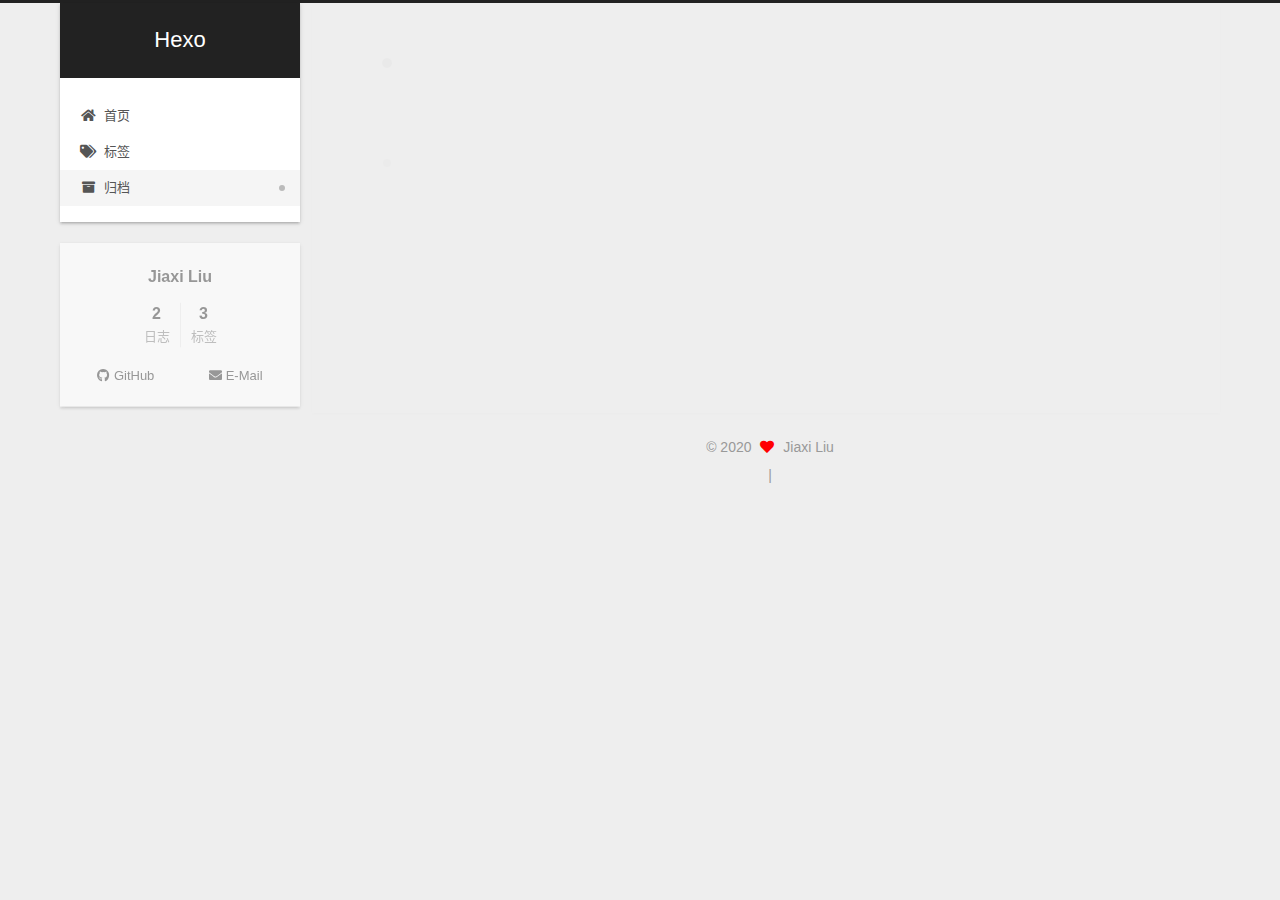
==== commit 8b37e715: "Site updated: 2020-12-09 00:30:21" ====
--- a/archives/index.html
+++ b/archives/index.html
@@ -153,13 +153,33 @@
   <div class="post-block">
     <div class="posts-collapse">
       <div class="collection-title">
-        <span class="collection-header">嗯..! 目前共计 1 篇日志。 继续努力。</span>
+        <span class="collection-header">嗯..! 目前共计 2 篇日志。 继续努力。</span>
       </div>
 
       
     <div class="collection-year">
       <span class="collection-header">2020</span>
     </div>
+
+  <article itemscope itemtype="http://schema.org/Article">
+    <header class="post-header">
+
+      <div class="post-meta">
+        <time itemprop="dateCreated"
+              datetime="2020-12-08T22:07:31+08:00"
+              content="2020-12-08">
+          12-08
+        </time>
+      </div>
+
+      <div class="post-title">
+          <a class="post-title-link" href="/2020/12/08/auto%E5%92%8Cdecltype/" itemprop="url">
+            <span itemprop="name">auto和decltype</span>
+          </a>
+      </div>
+
+    </header>
+  </article>
 
   <article itemscope itemtype="http://schema.org/Article">
     <header class="post-header">
@@ -253,14 +273,14 @@
       <div class="site-state-item site-state-posts">
           <a href="/archives/">
         
-          <span class="site-state-item-count">1</span>
+          <span class="site-state-item-count">2</span>
           <span class="site-state-item-name">日志</span>
         </a>
       </div>
       <div class="site-state-item site-state-tags">
             <a href="/tags/">
           
-        <span class="site-state-item-count">2</span>
+        <span class="site-state-item-count">3</span>
         <span class="site-state-item-name">标签</span></a>
       </div>
   </nav>
--- a/css/main.css
+++ b/css/main.css
@@ -1196,7 +1196,7 @@
 }
 .links-of-author a::before,
 .links-of-author span.exturl::before {
-  background: #47f1da;
+  background: #ff3b71;
   border-radius: 50%;
   content: ' ';
   display: inline-block;
